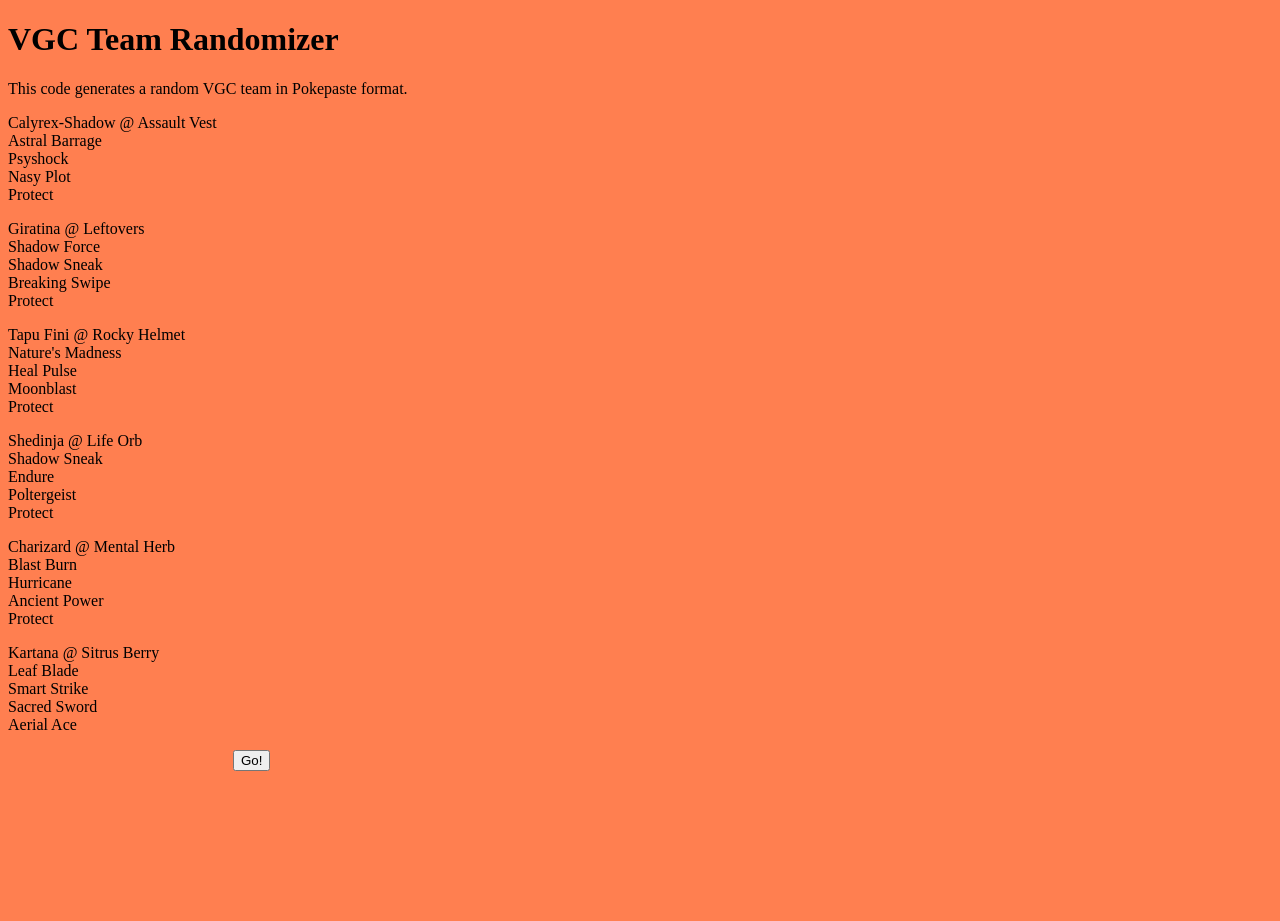
==== index.html @ 61effa71 "Update index.html" ====
<!DOCTYPE html>
<html>

<head>
  <meta charset="utf-8">
  <meta name="viewport" content="width=device-width">
  <title>Team Randomizer</title>
  <link href="style.css" rel="stylesheet" type="text/css" />
</head>
<h1>VGC Team Randomizer</h1>
<p>This code generates a random VGC team in Pokepaste format.</p>
  <p id='pokemon1'> </p>
  <p id='pokemon2'> </p>
  <p id='pokemon3'> </p>
  <p id='pokemon4'> </p>
  <p id='pokemon5'> </p>
  <p id='pokemon6'> </p>
  <script src="script.js"></script>
  <button type='button' onclick='Randomize()'>Go!</button>
  <body onload='Randomize()'>
</body>

</html>
---- style.css ----
html, body {
  height: 100%;
  width: 100%;
  background-color: coral;
}
header{
  padding: 5px;
  margin-left: 150px;
  
}
input{
  margin-left:150px;
}
button{
  margin-left:225px;
  
}
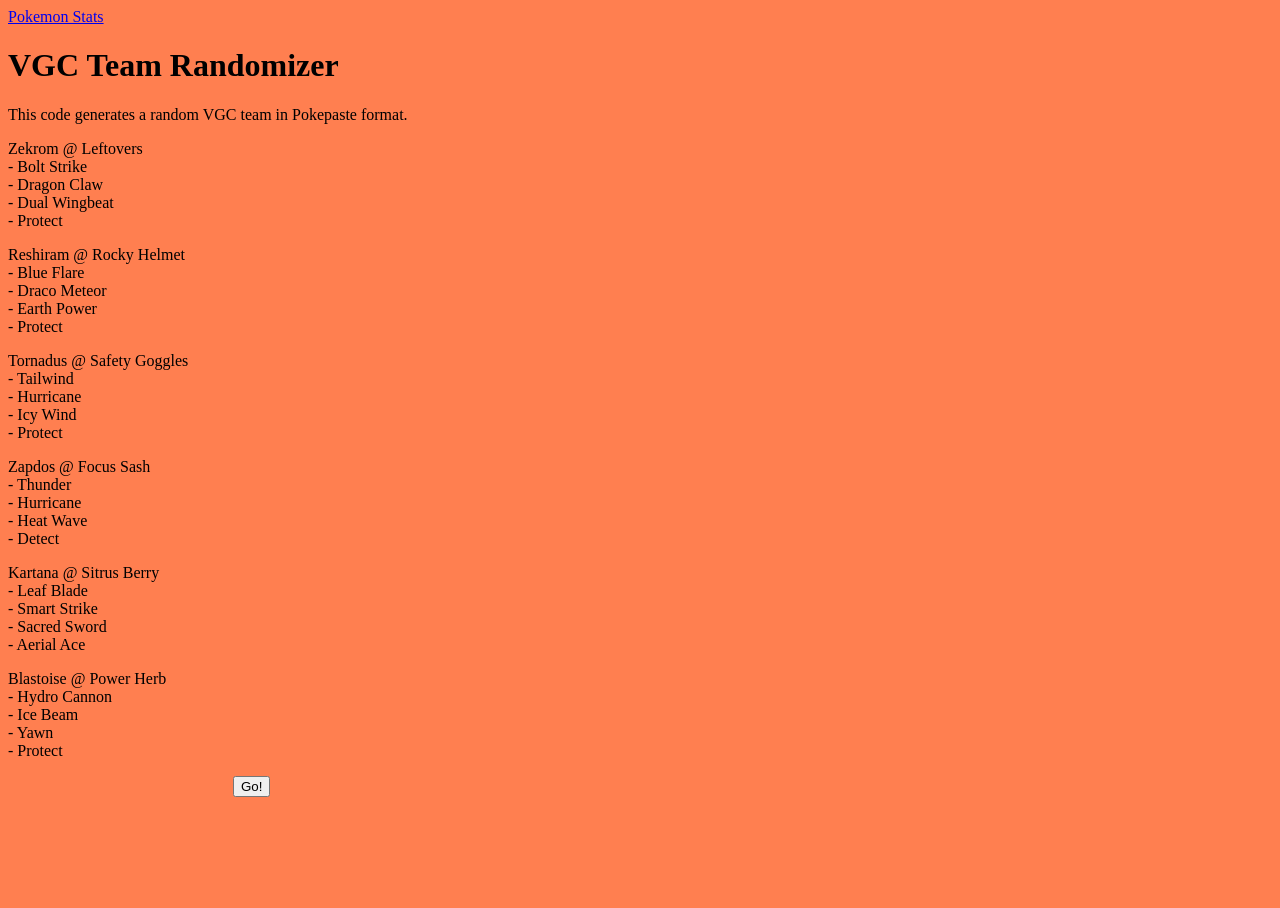
==== commit 5379504b: "Update index.html" ====
--- a/index.html
+++ b/index.html
@@ -2,6 +2,7 @@
 <html>
 
 <head>
+  <a href="https://github.com/eragon11145/Pokemon/">Pokemon Stats</a>
   <meta charset="utf-8">
   <meta name="viewport" content="width=device-width">
   <title>Team Randomizer</title>
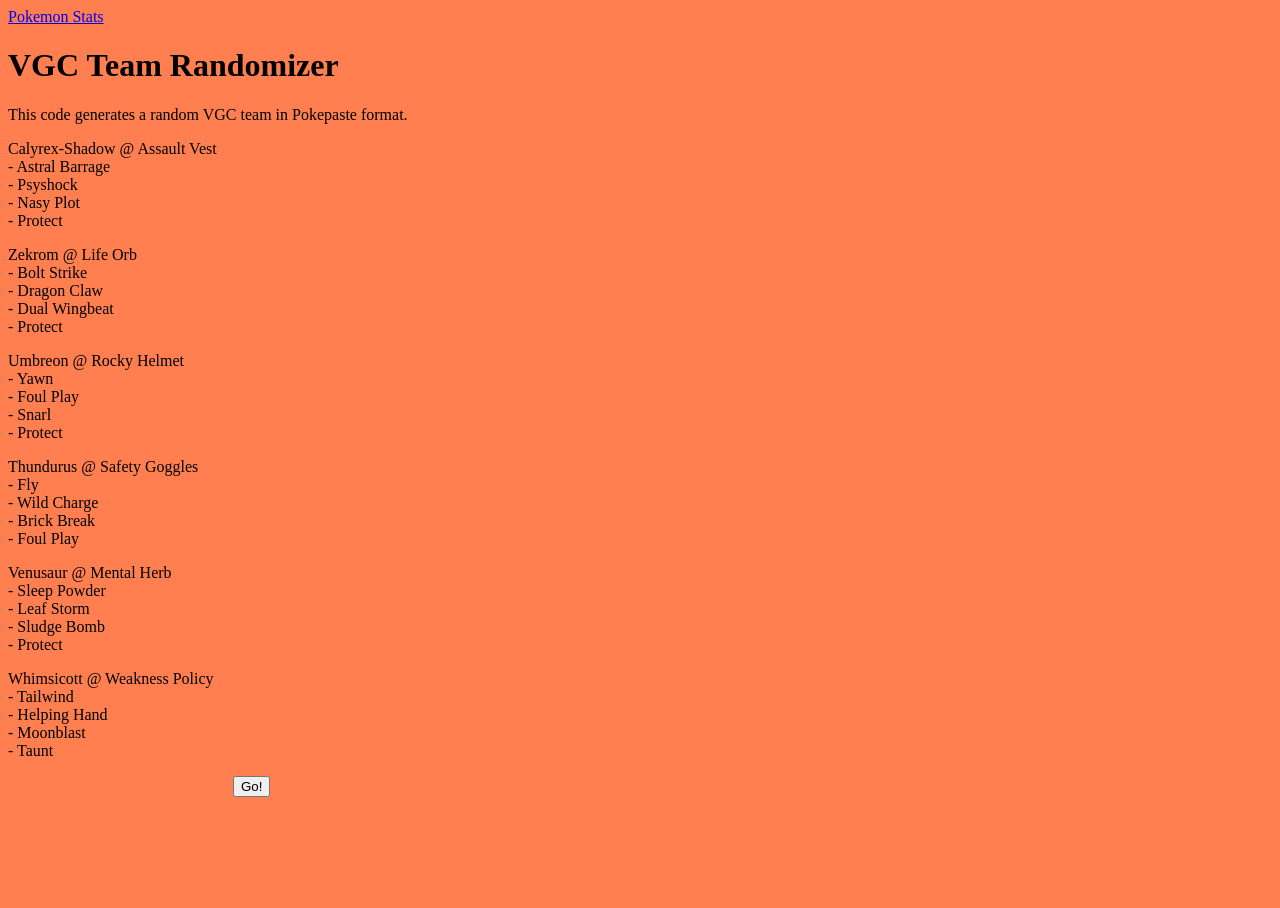
==== commit bbb743f0: "Update index.html" ====
--- a/index.html
+++ b/index.html
@@ -2,7 +2,7 @@
 <html>
 
 <head>
-  <a href="https://github.com/eragon11145/Pokemon/">Pokemon Stats</a>
+  <a href="eragon11145.github.io/Pokemon/">Pokemon Stats</a>
   <meta charset="utf-8">
   <meta name="viewport" content="width=device-width">
   <title>Team Randomizer</title>
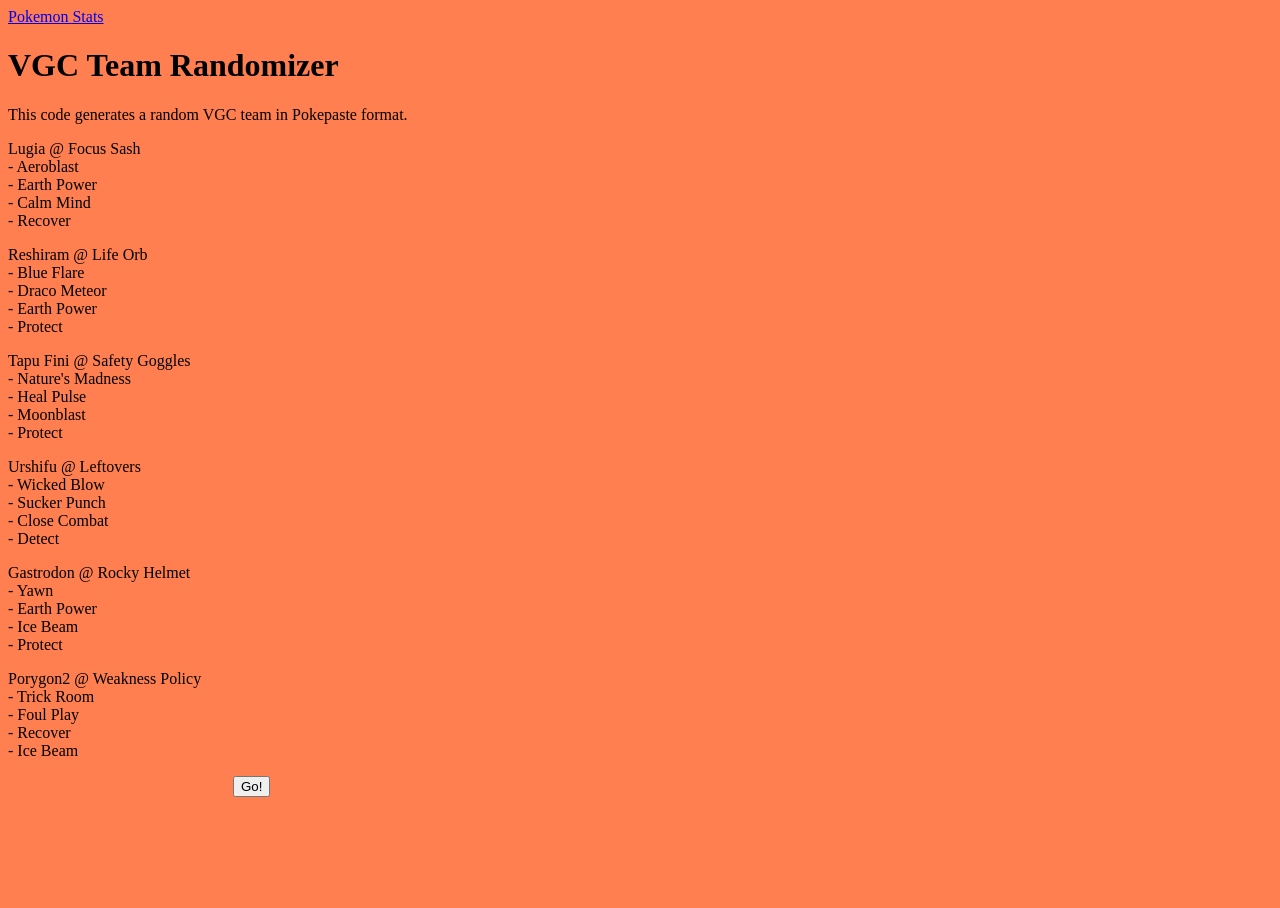
==== commit ab815fa1: "Update index.html" ====
--- a/index.html
+++ b/index.html
@@ -2,7 +2,7 @@
 <html>
 
 <head>
-  <a href="eragon11145.github.io/Pokemon/">Pokemon Stats</a>
+  <a href="https://eragon11145.github.io/Pokemon/">Pokemon Stats</a>
   <meta charset="utf-8">
   <meta name="viewport" content="width=device-width">
   <title>Team Randomizer</title>
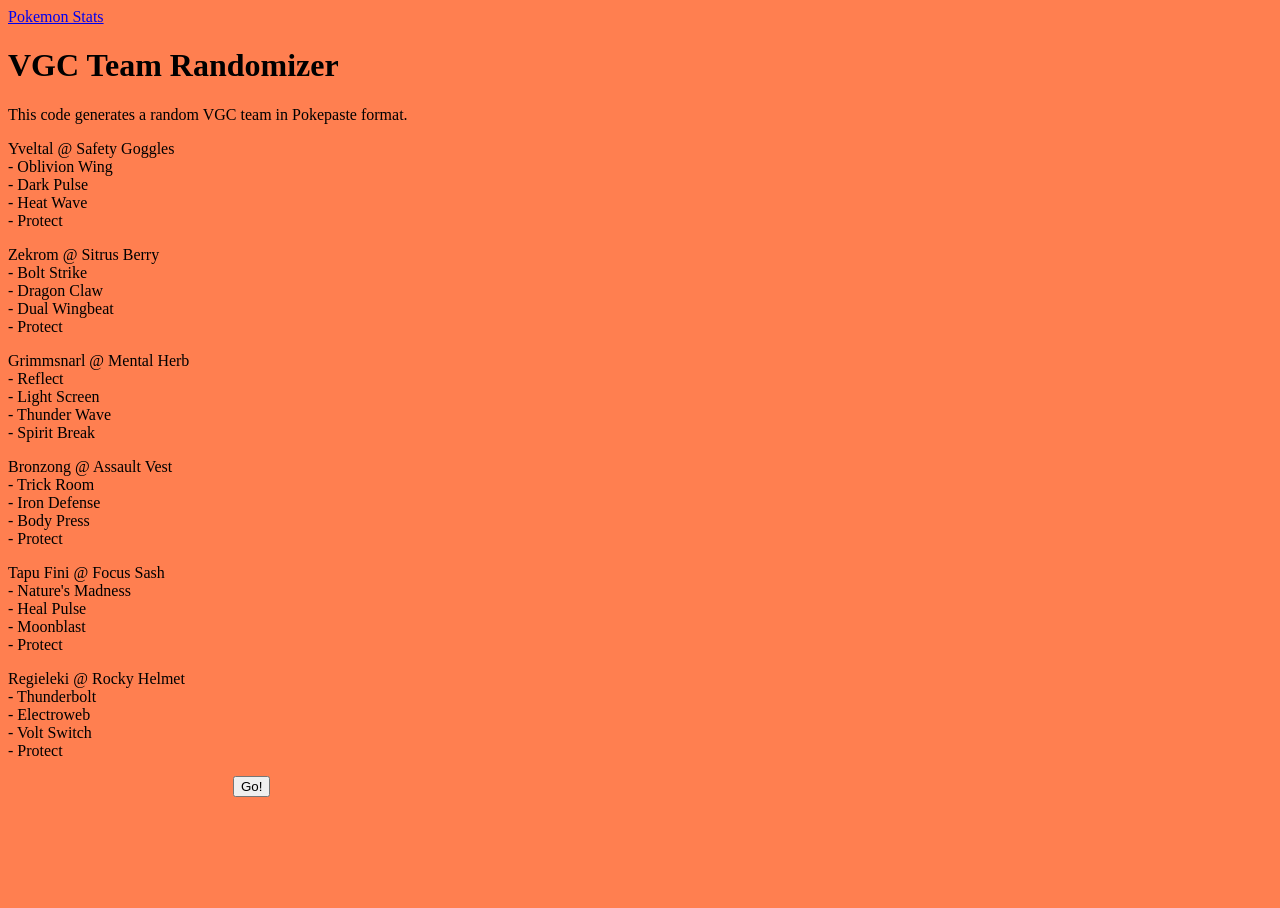
==== commit 5e3d1e6c: "Update index.html" ====
--- a/index.html
+++ b/index.html
@@ -7,6 +7,7 @@
   <meta name="viewport" content="width=device-width">
   <title>Team Randomizer</title>
   <link href="style.css" rel="stylesheet" type="text/css" />
+    <link href="favicon (3).ico" rel="icon" type="image/x-icon" />
 </head>
 <h1>VGC Team Randomizer</h1>
 <p>This code generates a random VGC team in Pokepaste format.</p>
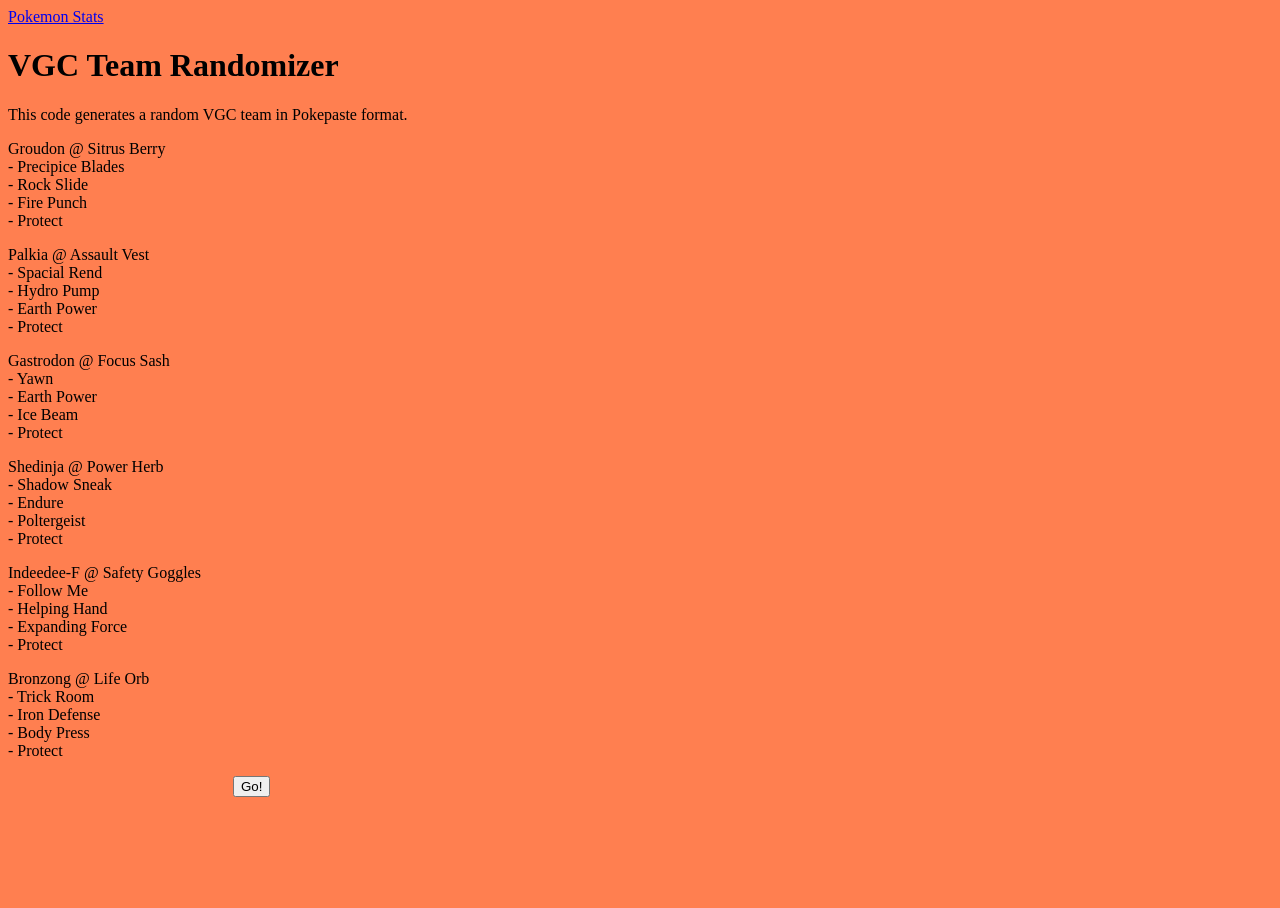
==== commit c77cfb37: "Update index.html" ====
--- a/index.html
+++ b/index.html
@@ -7,7 +7,7 @@
   <meta name="viewport" content="width=device-width">
   <title>Team Randomizer</title>
   <link href="style.css" rel="stylesheet" type="text/css" />
-    <link href="favicon (3).ico" rel="icon" type="image/x-icon" />
+    <link href="gligar.ico" rel="icon" type="image/x-icon" />
 </head>
 <h1>VGC Team Randomizer</h1>
 <p>This code generates a random VGC team in Pokepaste format.</p>
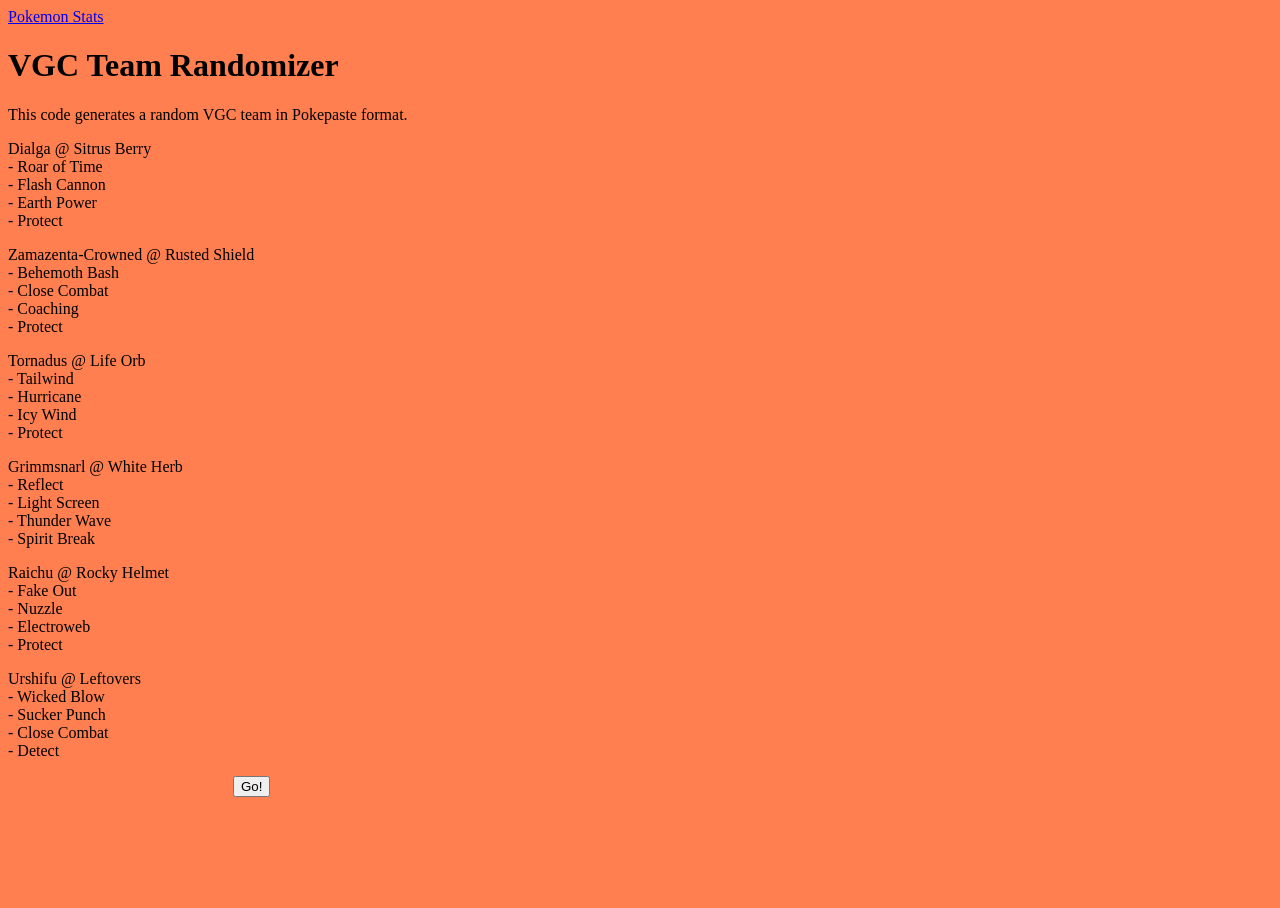
==== commit b007f4c1: "Update index.html" ====
--- a/index.html
+++ b/index.html
@@ -7,7 +7,7 @@
   <meta name="viewport" content="width=device-width">
   <title>Team Randomizer</title>
   <link href="style.css" rel="stylesheet" type="text/css" />
-    <link href="gligar.ico" rel="icon" type="image/x-icon" />
+    <link href="gligar.ico?v=1" rel="icon" type="image/x-icon" />
 </head>
 <h1>VGC Team Randomizer</h1>
 <p>This code generates a random VGC team in Pokepaste format.</p>
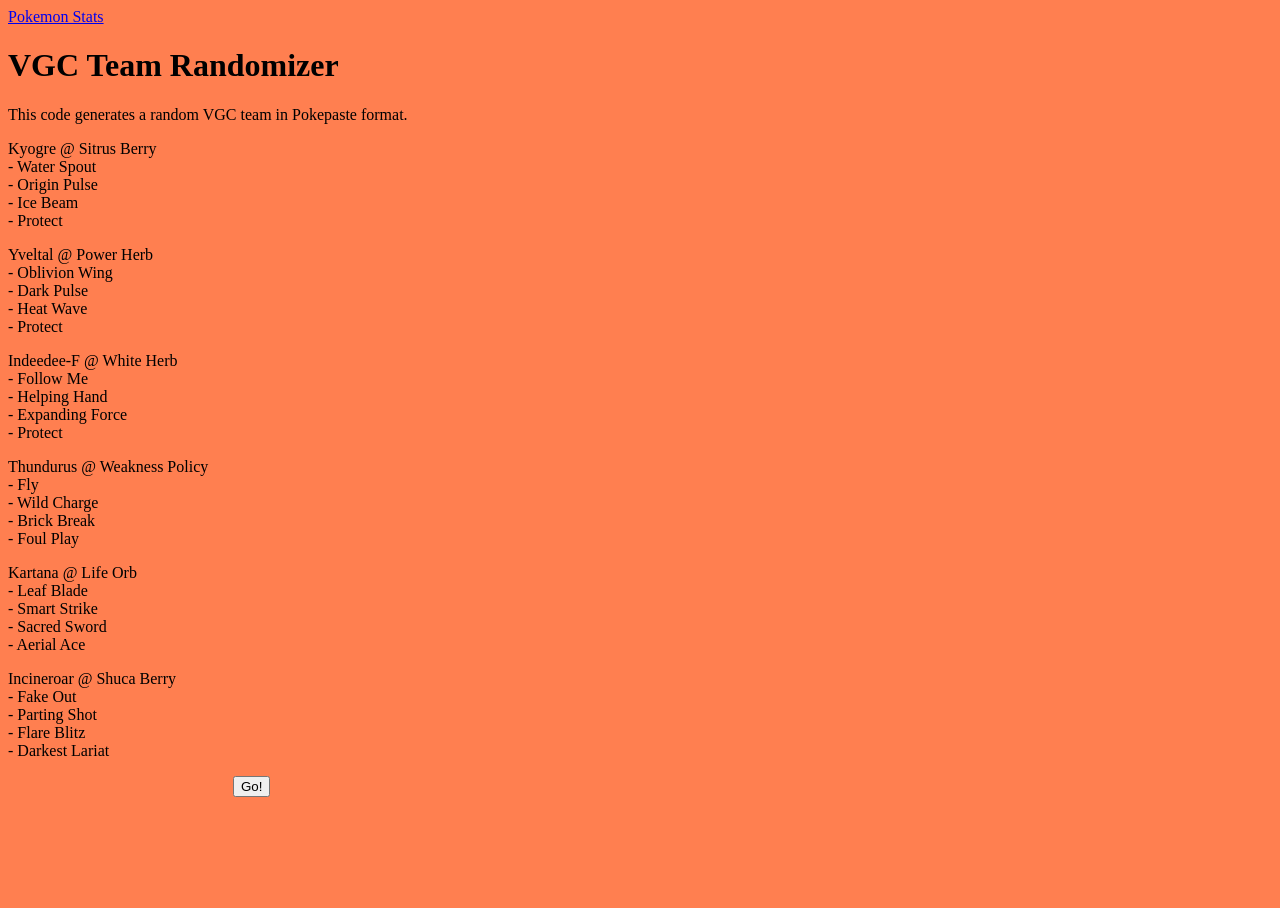
==== commit 36f34151: "Update index.html" ====
--- a/index.html
+++ b/index.html
@@ -2,12 +2,12 @@
 <html>
 
 <head>
-  <a href="https://eragon11145.github.io/Pokemon/">Pokemon Stats</a>
   <meta charset="utf-8">
   <meta name="viewport" content="width=device-width">
   <title>Team Randomizer</title>
   <link href="style.css" rel="stylesheet" type="text/css" />
     <link href="gligar.ico?v=1" rel="icon" type="image/x-icon" />
+  <a href="https://eragon11145.github.io/Pokemon/">Pokemon Stats</a>
 </head>
 <h1>VGC Team Randomizer</h1>
 <p>This code generates a random VGC team in Pokepaste format.</p>
